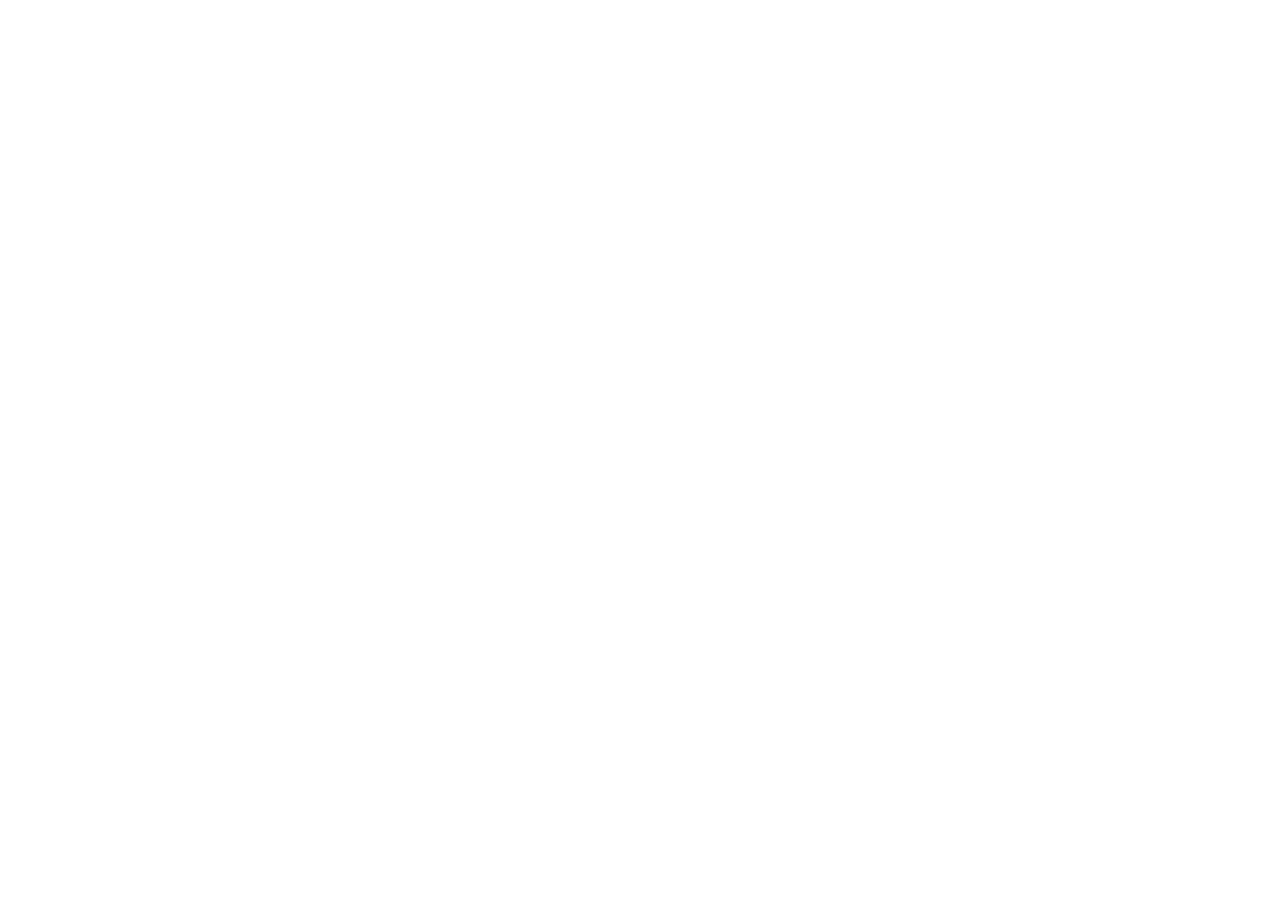
==== public/html/index.html @ e27d55f9 "Add plus icon to main menu link" ====
<!DOCTYPE html>
<html lang="en" dir="ltr">
  <head>
    <meta charset="utf-8">
    <title>My player</title>
    <link rel="preconnect" href="https://fonts.googleapis.com">
    <link rel="preconnect" href="https://fonts.gstatic.com" crossorigin>
    <link href="https://fonts.googleapis.com/css2?family=Exo+2:ital,wght@0,100;0,200;0,300;0,400;0,500;0,600;0,700;0,800;0,900;1,100;1,200;1,300;1,400;1,500;1,600;1,700;1,800;1,900&display=swap" rel="stylesheet">
    <link rel="stylesheet" href="/file?path=css/style.css">
    <link rel="icon" href="data:,">
  </head>
  <body>

    <div id="app">

      <player
        :track="track"
        :playbuttonclick="playPause"
        :previousbuttonclick="previousTrack"
        :nextbuttonclick="nextTrack"
        :changecurrenttime="changeCurrentTime"
        :timelinecontrol_on="timeLineControlOn"
        :timelinecontrol_off="timeLineControlOff"
        :repeatbuttonclick="repeatButtonEvent"
        :randombuttonclick="changeRandomMode"
        :volumerangeinput="changeVolume"
        :mutebuttonclick="changeMuteMode"
      ></player>

      <side-main-menu
        :addtracklinkclick="addNewTracks"
      ></side-main-menu>

      <track-list
        :currenttrack="track"
        :tracks="myTracks"
        :linkclick="changeTrack"
        :activelinkclick="playPause"
      ></track-list>
      
    </div>


    <script src="https://unpkg.com/vue@next"></script>
    <script type="module" src="/file?path=js/script.js"></script>
  </body>
</html>
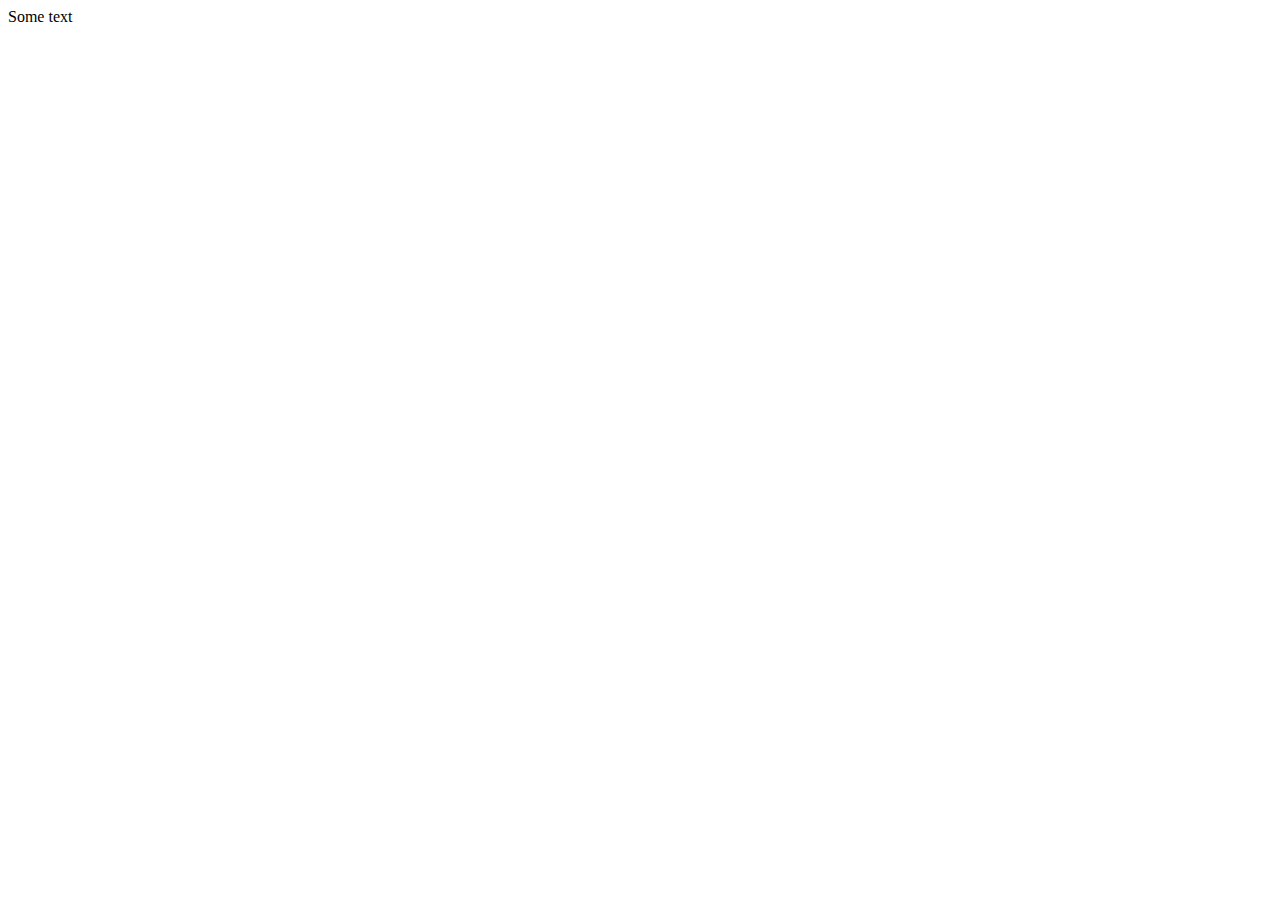
==== commit ba3cf1e6: "Add Alerter" ====
--- a/public/html/index.html
+++ b/public/html/index.html
@@ -2,16 +2,16 @@
 <html lang="en" dir="ltr">
   <head>
     <meta charset="utf-8">
-    <title>My player</title>
     <link rel="preconnect" href="https://fonts.googleapis.com">
     <link rel="preconnect" href="https://fonts.gstatic.com" crossorigin>
     <link href="https://fonts.googleapis.com/css2?family=Exo+2:ital,wght@0,100;0,200;0,300;0,400;0,500;0,600;0,700;0,800;0,900;1,100;1,200;1,300;1,400;1,500;1,600;1,700;1,800;1,900&display=swap" rel="stylesheet">
     <link rel="stylesheet" href="/file?path=css/style.css">
     <link rel="icon" href="data:,">
+    <title>My Player</title>
   </head>
   <body>
 
-    <div id="app">
+    <div id="app" class="column">
 
       <player
         :track="track"
@@ -27,8 +27,13 @@
         :mutebuttonclick="changeMuteMode"
       ></player>
 
+      <div class="alerter_inner">
+        <div class="alerter hide hide_opacity" id="alerter">Some text</div>
+      </div>
+
       <side-main-menu
         :addtracklinkclick="addNewTracks"
+        :deletetracklinkclick="deleteModeOn"
       ></side-main-menu>
 
       <track-list
@@ -36,8 +41,17 @@
         :tracks="myTracks"
         :linkclick="changeTrack"
         :activelinkclick="playPause"
+        :deletemodeactive="deleteMode"
+        :checkclicklink="changeTrashList"
       ></track-list>
-      
+
+      <div class="align center fixed delete_mode_button_inner"
+        :style="{ display: deleteMode ? 'flex' : 'none' }"
+      >
+        <delete-tracks-button :click="deleteSelectedTracks" :count="trashList.size"></delete-tracks-button>
+        <back-from-delete-mode-button :click="deleteModeOff"></back-from-delete-mode-button>
+      </div>
+
     </div>
 
 
